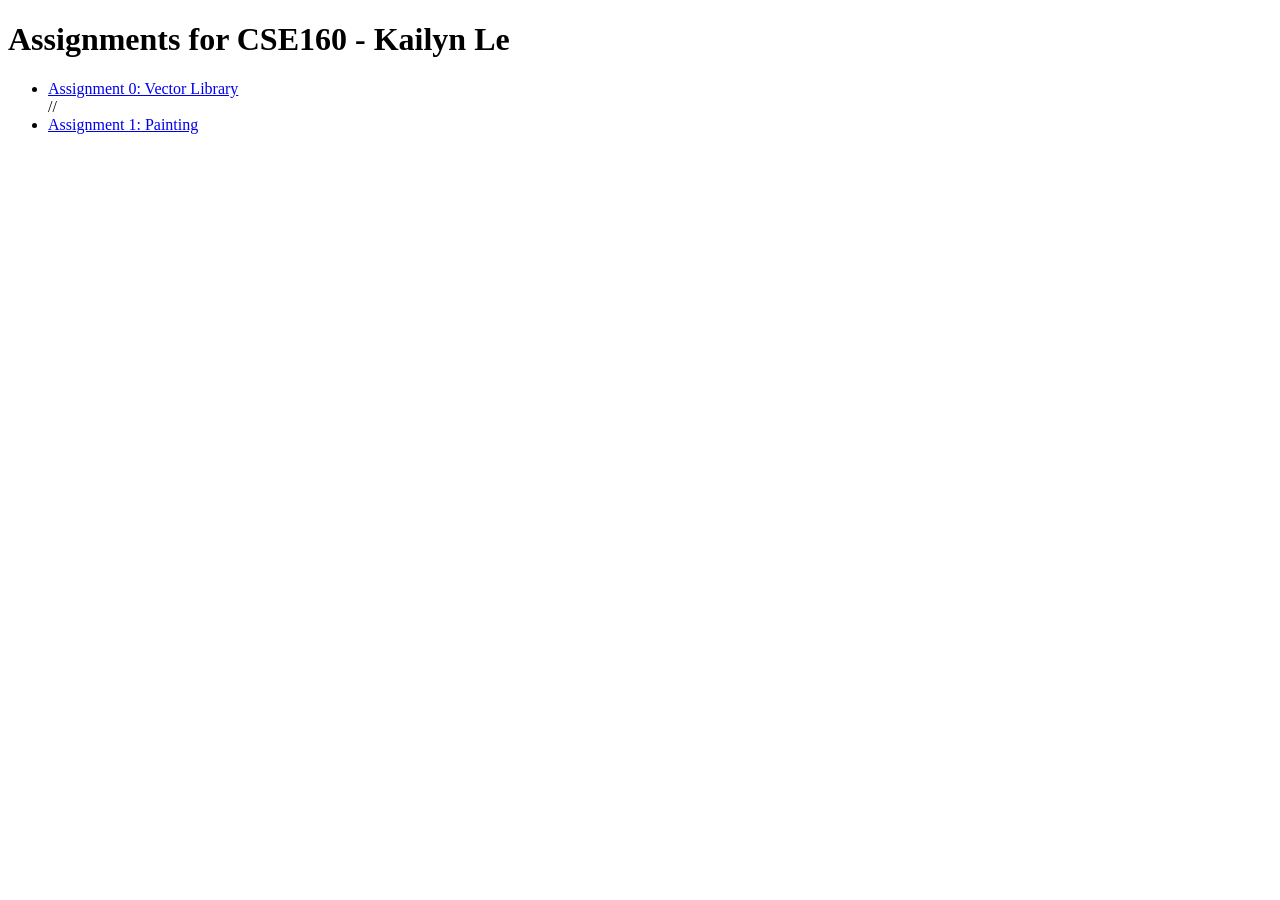
==== index.html @ 5970c8e5 "asgn0 init" ====
<!DOCTYPE html>
<html lang="en">
<head>
    <meta charset="UTF-8">
    <meta name="viewport" content="width=device-width, initial-scale=1.0">
    <title>Document</title>
</head>
<body>
    <h1>Assignments for CSE160 - Kailyn Le</h1>
    <ul>
        <li><a href="asgn0/src/asgn0.html">Assignment 0: Vector Library</a></li>
        // <li><a href="asgn1/asgn1.html">Assignment 1: Painting</a></li>
    </ul>
</body>
</html>
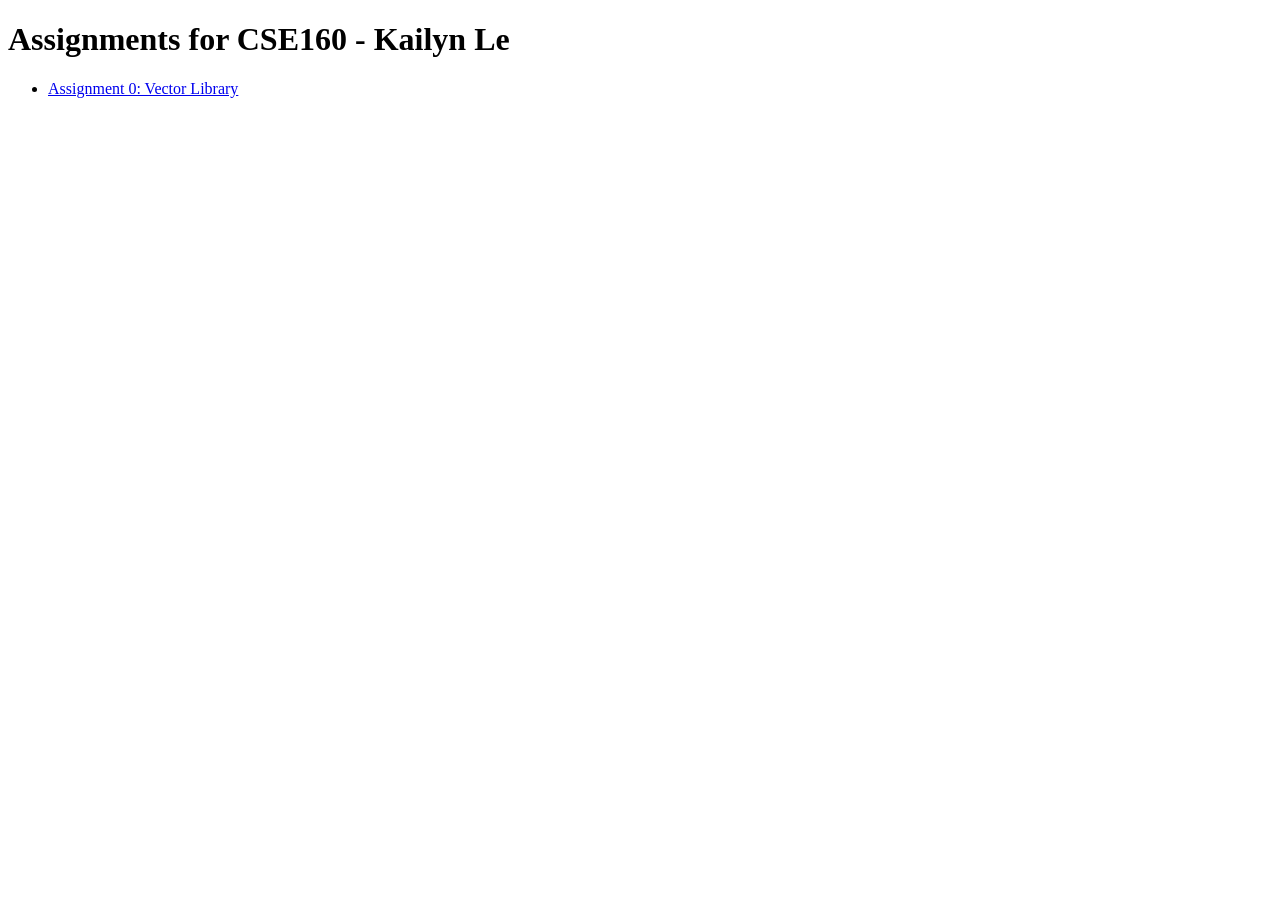
==== commit 5897d2b2: "index.html" ====
--- a/index.html
+++ b/index.html
@@ -9,7 +9,6 @@
     <h1>Assignments for CSE160 - Kailyn Le</h1>
     <ul>
         <li><a href="asgn0/src/asgn0.html">Assignment 0: Vector Library</a></li>
-        // <li><a href="asgn1/asgn1.html">Assignment 1: Painting</a></li>
     </ul>
 </body>
 </html>
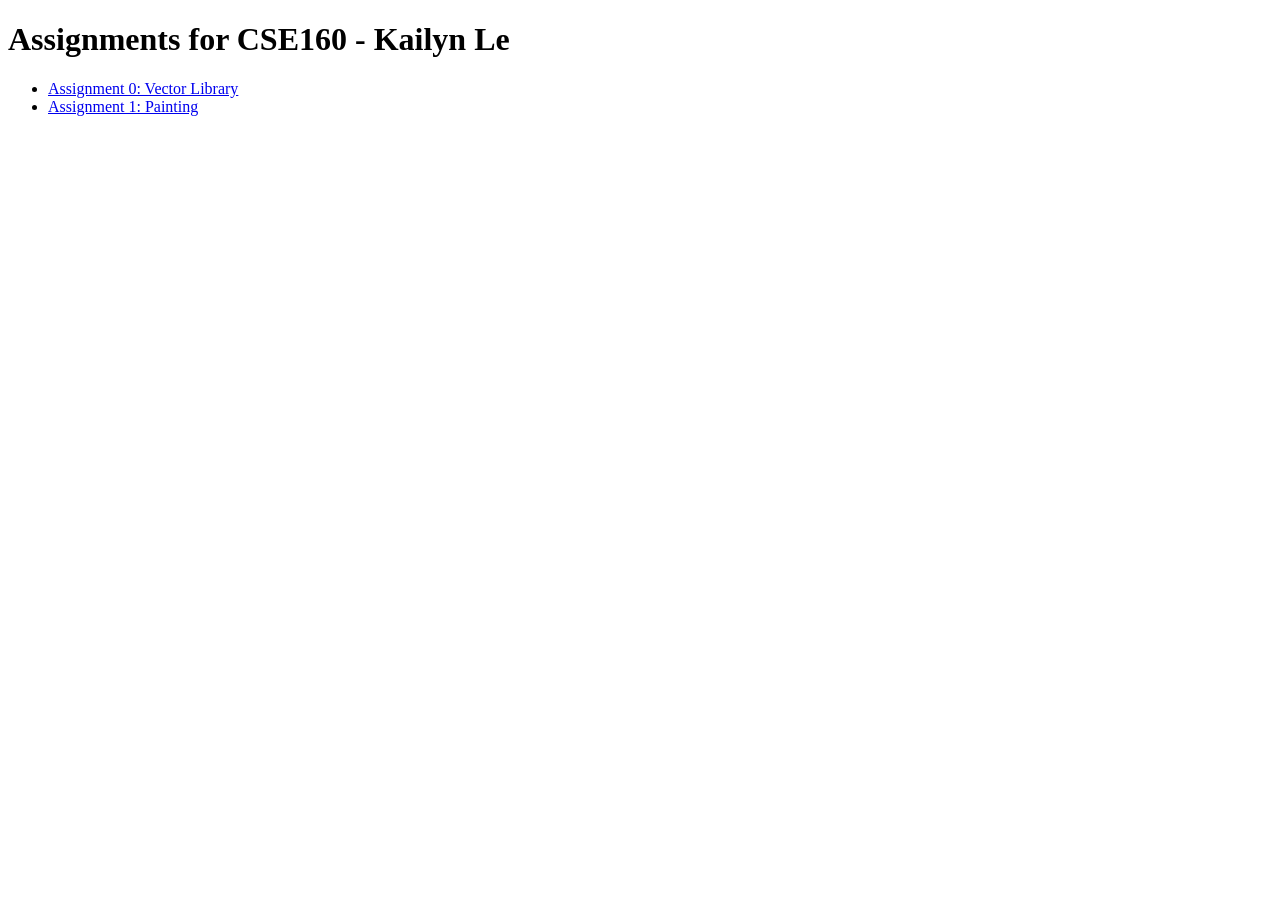
==== commit d51c9e0e: "upload" ====
--- a/index.html
+++ b/index.html
@@ -3,12 +3,13 @@
 <head>
     <meta charset="UTF-8">
     <meta name="viewport" content="width=device-width, initial-scale=1.0">
-    <title>Document</title>
+    <title>Index</title>
 </head>
 <body>
     <h1>Assignments for CSE160 - Kailyn Le</h1>
     <ul>
         <li><a href="asgn0/src/asgn0.html">Assignment 0: Vector Library</a></li>
+        <li><a href="asgn1/src/asgn1.html">Assignment 1: Painting</a></li>
     </ul>
 </body>
 </html>
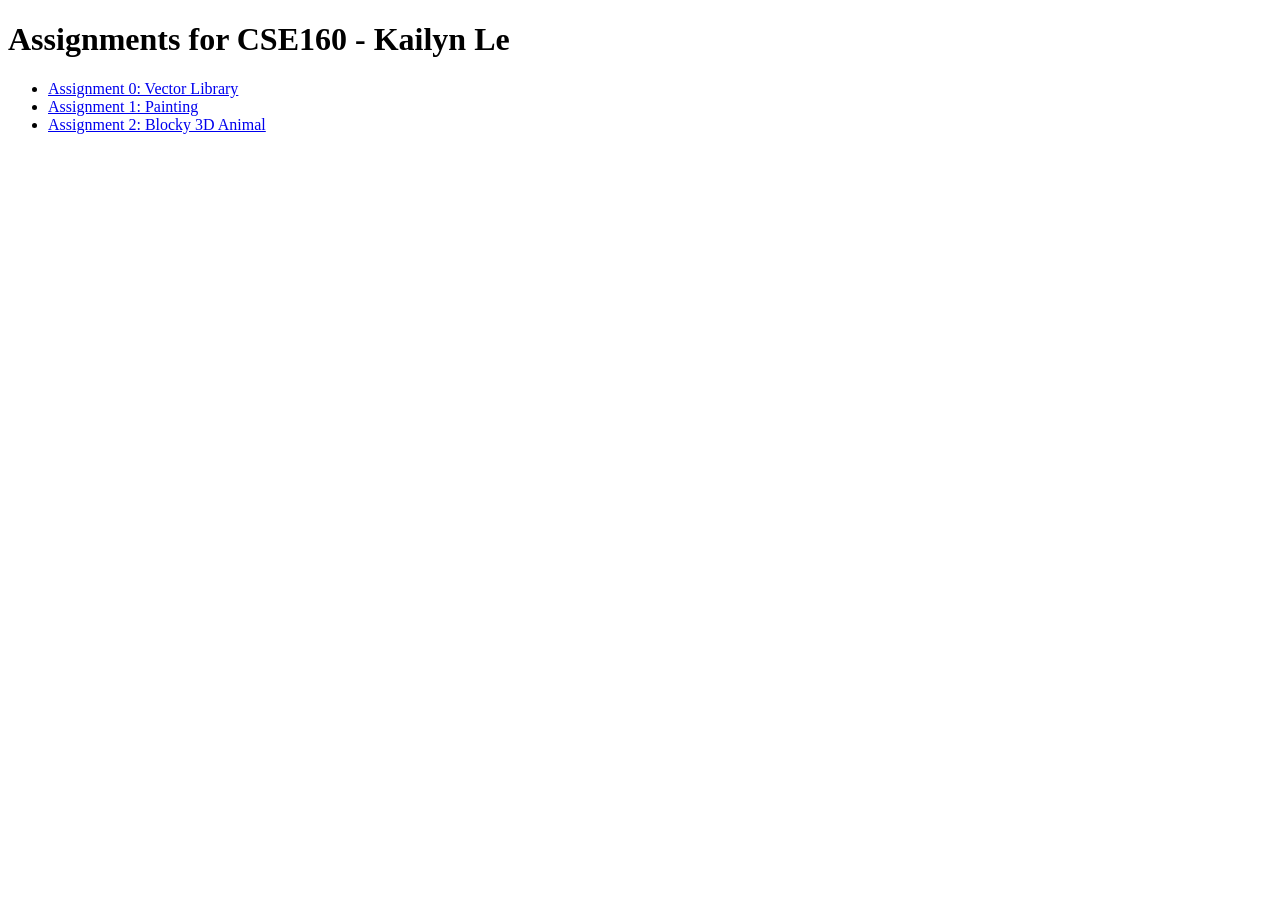
==== commit 69f64748: "upload" ====
--- a/index.html
+++ b/index.html
@@ -10,6 +10,7 @@
     <ul>
         <li><a href="asgn0/src/asgn0.html">Assignment 0: Vector Library</a></li>
         <li><a href="asgn1/src/asgn1.html">Assignment 1: Painting</a></li>
+        <li><a href="asgn2/src/asgn2.html">Assignment 2: Blocky 3D Animal</a></li>
     </ul>
 </body>
 </html>
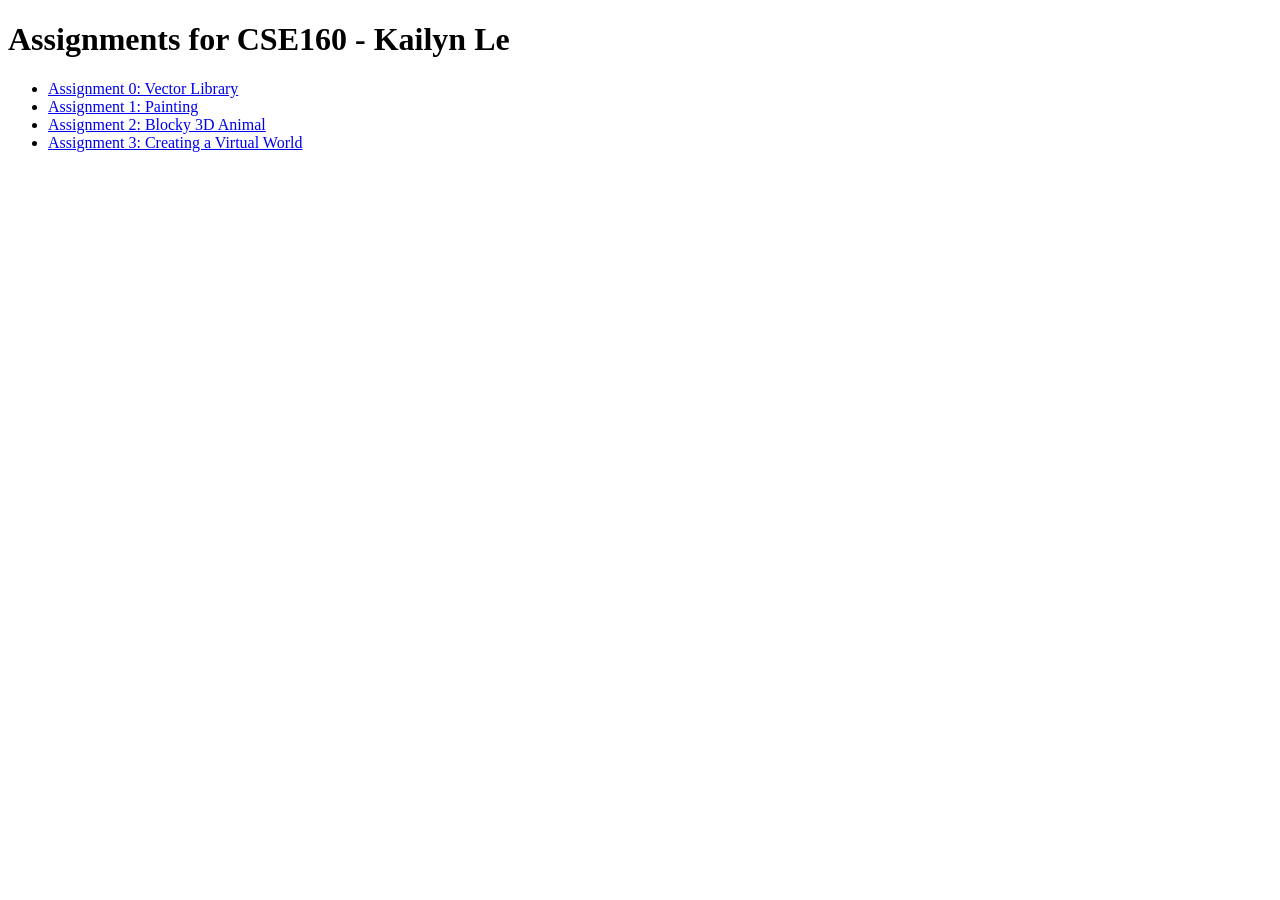
==== commit 0b76ddd2: "upload" ====
--- a/index.html
+++ b/index.html
@@ -11,6 +11,7 @@
         <li><a href="asgn0/src/asgn0.html">Assignment 0: Vector Library</a></li>
         <li><a href="asgn1/src/asgn1.html">Assignment 1: Painting</a></li>
         <li><a href="asgn2/src/asgn2.html">Assignment 2: Blocky 3D Animal</a></li>
+        <li><a href="asgn3/src/asgn3.html">Assignment 3: Creating a Virtual World</a></li>
     </ul>
 </body>
 </html>
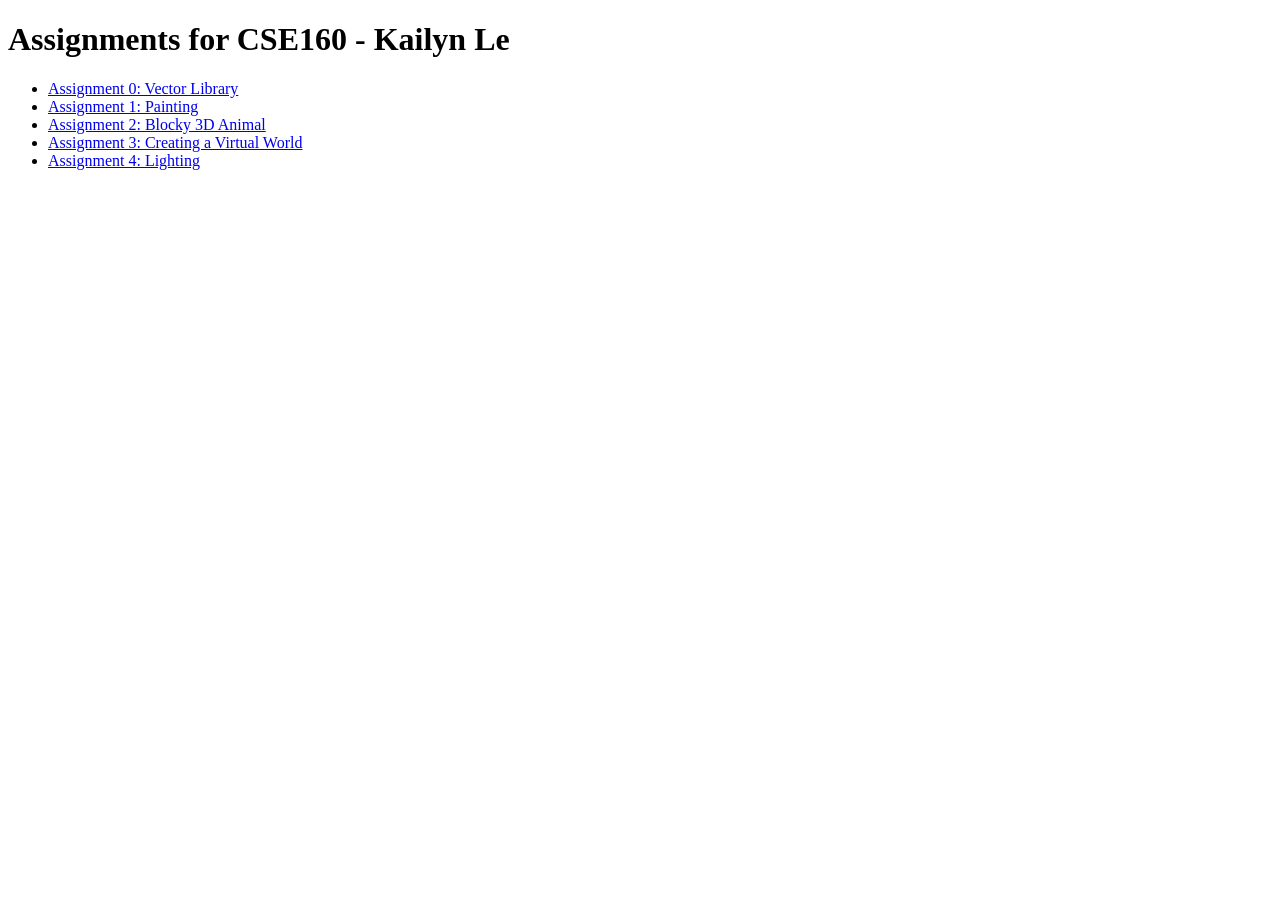
==== commit 8f2155b4: "upload" ====
--- a/index.html
+++ b/index.html
@@ -12,6 +12,7 @@
         <li><a href="asgn1/src/asgn1.html">Assignment 1: Painting</a></li>
         <li><a href="asgn2/src/asgn2.html">Assignment 2: Blocky 3D Animal</a></li>
         <li><a href="asgn3/src/asgn3.html">Assignment 3: Creating a Virtual World</a></li>
+        <li><a href="asgn4/src/asgn4.html">Assignment 4: Lighting</a></li>
     </ul>
 </body>
 </html>
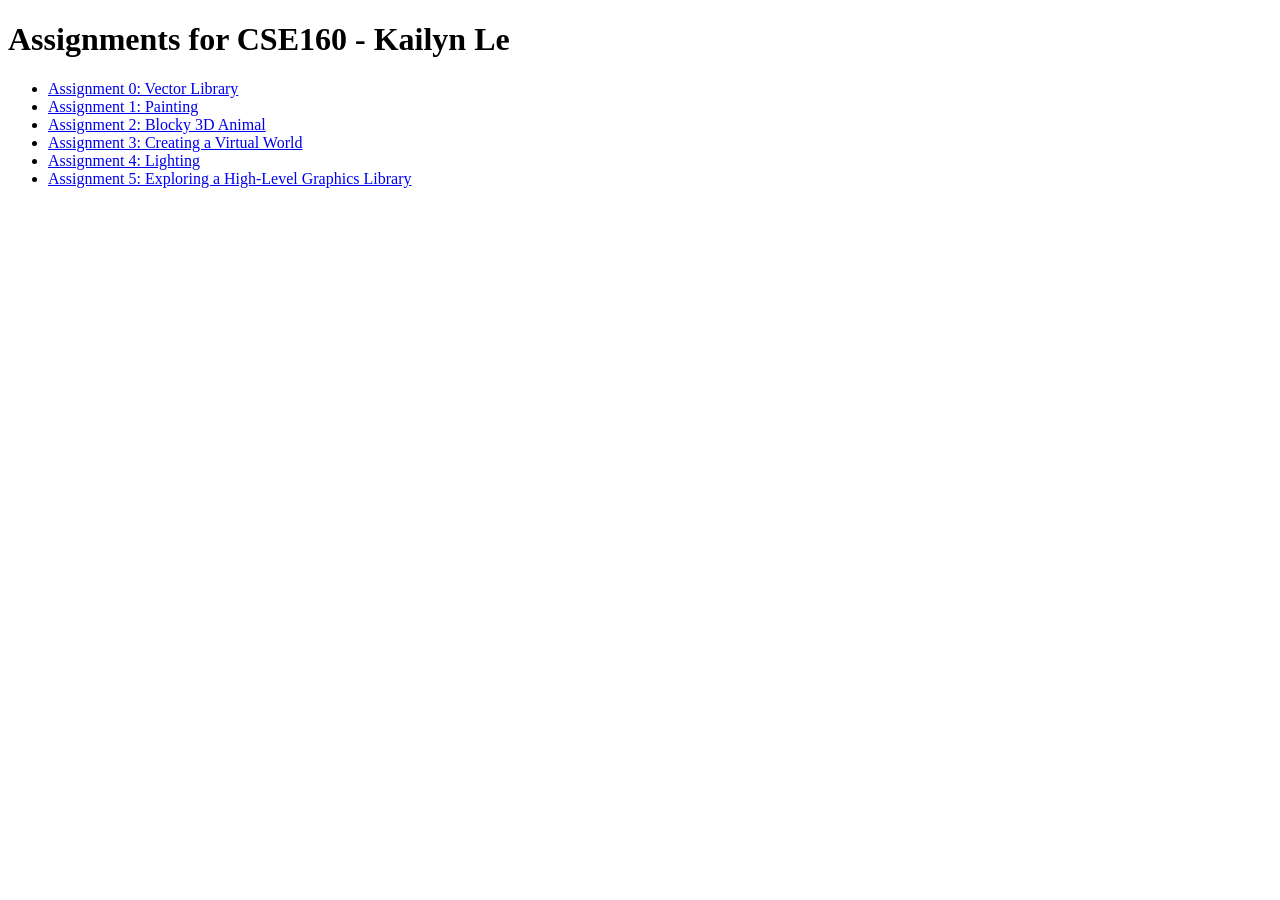
==== commit ad0d8c0c: "upload" ====
--- a/index.html
+++ b/index.html
@@ -13,6 +13,7 @@
         <li><a href="asgn2/src/asgn2.html">Assignment 2: Blocky 3D Animal</a></li>
         <li><a href="asgn3/src/asgn3.html">Assignment 3: Creating a Virtual World</a></li>
         <li><a href="asgn4/src/asgn4.html">Assignment 4: Lighting</a></li>
+        <li><a href="asgn5/src/asgn5.html">Assignment 5: Exploring a High-Level Graphics Library</a></li>
     </ul>
 </body>
 </html>
